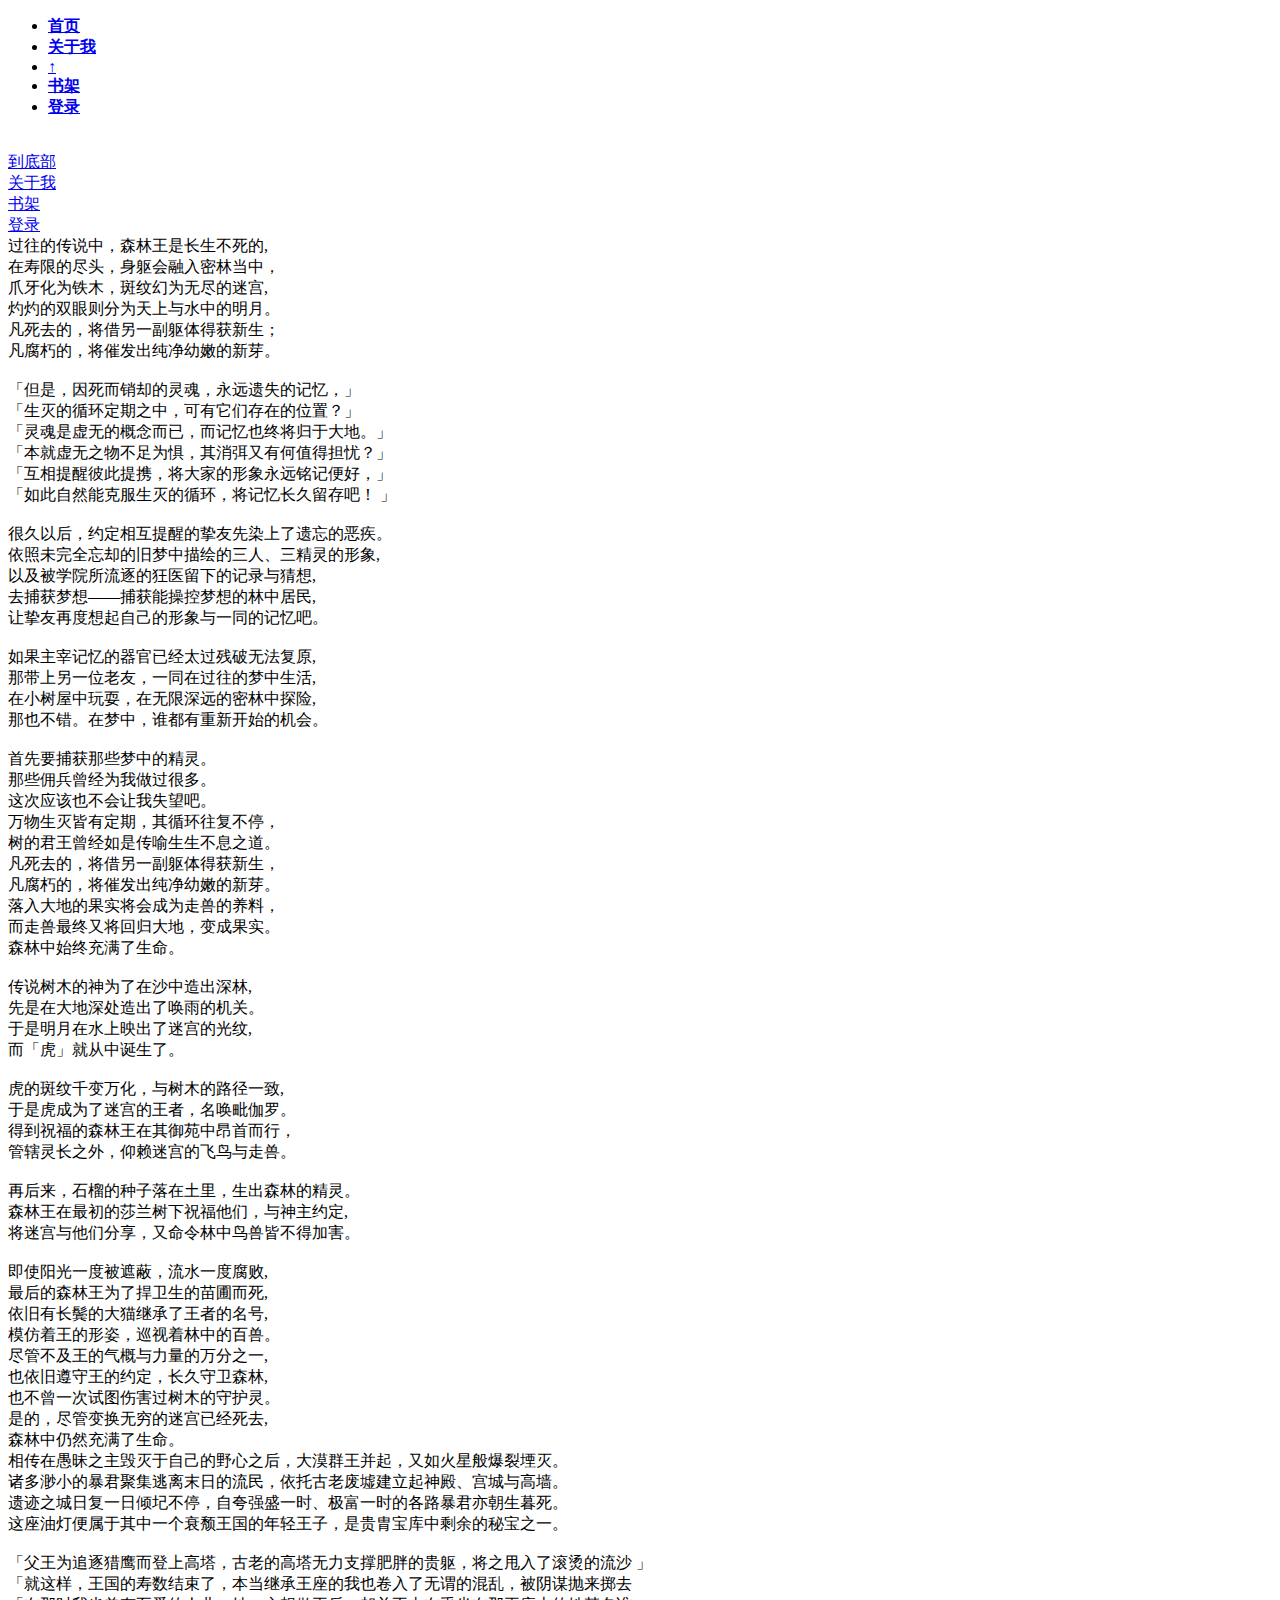
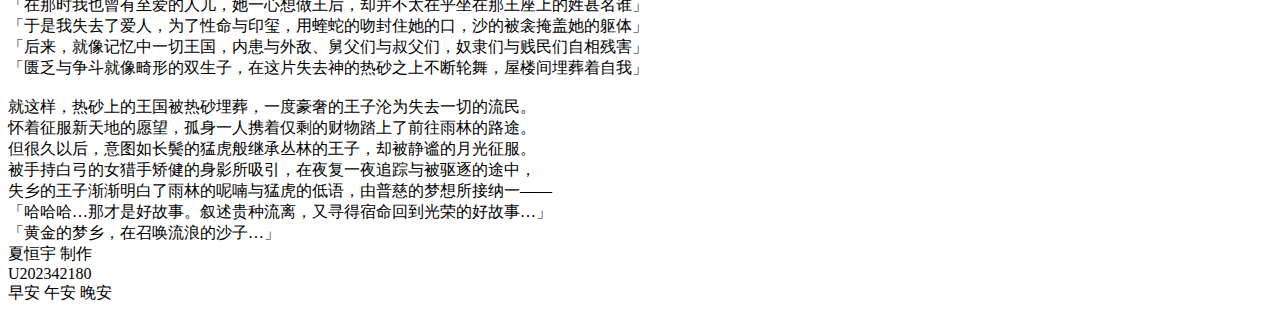
==== index.html @ 4de13985 "Add files via upload" ====
<!DOCTYPE html>
<html lang="en">

<head>
    <meta charset="UTF-8">
    <meta name="viewport" content="width=device-width, initial-scale=1.0">
    <title>Document</title>
    <link rel="stylesheet" href="home\home.css">
</head>

<body>
    <!-- 导航栏 -->
    <div class="top">
        <ul>
            <li><a href="首页.html"><b>首页</b></a></li>
            <li><a href="(二级页面2)关于我.html"><b>关于我</b></a></li>
            <li><a href="#"> ↑</a></li>
            <li><a href="(二级页面3)书架.html"><b>书架</b></a></li>
            <li><a href="(二级页面4)登录.html"><b>登录</b></a></li>
        </ul>
    </div>
    <!-- logo -->
    <div class="logo">
        <img src="home/星星.png" alt="" class="logo1">
        <a href="#"><img src="home\logo.png" alt="" class="logo2"></a>
    </div>
    <!-- 第一页 -->
    <section class="p1">
        <!-- <video autoplay muted loop src="home\静音灵.mp4"></video> -->
        <div>
            <div class="i1">
                <div class="icon">
                    <a href="#bottom">
                        <span>
                            <div class="itext">到底部</div>
                        </span><span></span><span></span>
                    </a>
                </div>
            </div>
            <div class="i2">
                <div class="icon">
                    <a href="(二级页面2)关于我.html">
                        <span>
                            <div class="itext">关于我</div>
                        </span><span></span><span></span>
                    </a>
                </div>
            </div>
            <div class="i3">
                <div class="icon">
                    <a href="(二级页面3)书架.html">
                        <span>
                            <div class=" itext">书架</div>
                        </span><span></span><span></span>
                    </a>
                </div>
            </div>
            <div class="i4">
                <div class="icon">
                    <a href="(二级页面4)登录.html">
                        <span>
                            <div class="itext">登录</div>
                        </span><span></span><span></span>
                    </a>
                </div>
            </div>
        </div>
    </section>
    <!-- 第二页 -->
    <section class="p2">
        <div class="text1">
            过往的传说中，森林王是长生不死的,<br>
            在寿限的尽头，身躯会融入密林当中，<br>
            爪牙化为铁木，斑纹幻为无尽的迷宫,<br>
            灼灼的双眼则分为天上与水中的明月。<br>
            凡死去的，将借另一副躯体得获新生；<br>
            凡腐朽的，将催发出纯净幼嫩的新芽。<br>
            <br>
            「但是，因死而销却的灵魂，永远遗失的记忆，」<br>
            「生灭的循环定期之中，可有它们存在的位置？」<br>

            「灵魂是虚无的概念而已，而记忆也终将归于大地。」<br>
            「本就虚无之物不足为惧，其消弭又有何值得担忧？」<br>
            「互相提醒彼此提携，将大家的形象永远铭记便好，」<br>
            「如此自然能克服生灭的循环，将记忆长久留存吧！ 」<br>
            <br>
            很久以后，约定相互提醒的挚友先染上了遗忘的恶疾。<br>
            依照未完全忘却的旧梦中描绘的三人、三精灵的形象,<br>
            以及被学院所流逐的狂医留下的记录与猜想,<br>
            去捕获梦想——捕获能操控梦想的林中居民,<br>
            让挚友再度想起自己的形象与一同的记忆吧。<br>
            <br>
            如果主宰记忆的器官已经太过残破无法复原,<br>
            那带上另一位老友，一同在过往的梦中生活,<br>
            在小树屋中玩耍，在无限深远的密林中探险,<br>
            那也不错。在梦中，谁都有重新开始的机会。<br>
            <br>
            首先要捕获那些梦中的精灵。<br>
            那些佣兵曾经为我做过很多。<br>
            这次应该也不会让我失望吧。<br>
        </div>
        <div class="box1"></div>
    </section>
    <section class="p3">
        <div class="text2">
            万物生灭皆有定期，其循环往复不停，<br>
            树的君王曾经如是传喻生生不息之道。<br>
            凡死去的，将借另一副躯体得获新生，<br>
            凡腐朽的，将催发出纯净幼嫩的新芽。<br>
            落入大地的果实将会成为走兽的养料，<br>
            而走兽最终又将回归大地，变成果实。<br>
            森林中始终充满了生命。<br>
            <br>
            传说树木的神为了在沙中造出深林,<br>
            先是在大地深处造出了唤雨的机关。<br>
            于是明月在水上映出了迷宫的光纹,<br>
            而「虎」就从中诞生了。<br>
            <br>
            虎的斑纹千变万化，与树木的路径一致,<br>
            于是虎成为了迷宫的王者，名唤毗伽罗。<br>
            得到祝福的森林王在其御苑中昂首而行，<br>
            管辖灵长之外，仰赖迷宫的飞鸟与走兽。<br>
            <br>
            再后来，石榴的种子落在土里，生出森林的精灵。<br>
            森林王在最初的莎兰树下祝福他们，与神主约定,<br>
            将迷宫与他们分享，又命令林中鸟兽皆不得加害。<br>
            <br>
            即使阳光一度被遮蔽，流水一度腐败,<br>
            最后的森林王为了捍卫生的苗圃而死,<br>
            依旧有长鬓的大猫继承了王者的名号,<br>
            模仿着王的形姿，巡视着林中的百兽。<br>
            尽管不及王的气概与力量的万分之一,<br>
            也依旧遵守王的约定，长久守卫森林,<br>
            也不曾一次试图伤害过树木的守护灵。<br>
            是的，尽管变换无穷的迷宫已经死去,<br>
            森林中仍然充满了生命。<br>
        </div>
        <div class="box2"></div>
    </section>
    <section class="p4">
        <div class="text3">
            相传在愚昧之主毁灭于自己的野心之后，大漠群王并起，又如火星般爆裂堙灭。<br>
            诸多渺小的暴君聚集逃离末日的流民，依托古老废墟建立起神殿、宫城与高墙。<br>
            遗迹之城日复一日倾圮不停，自夸强盛一时、极富一时的各路暴君亦朝生暮死。<br>
            这座油灯便属于其中一个衰颓王国的年轻王子，是贵胄宝库中剩余的秘宝之一。<br>
            <br>
            「父王为追逐猎鹰而登上高塔，古老的高塔无力支撑肥胖的贵躯，将之甩入了滚烫的流沙 」<br>
            「就这样，王国的寿数结束了，本当继承王座的我也卷入了无谓的混乱，被阴谋抛来掷去<br>
            「在那时我也曾有至爱的人儿，她一心想做王后，却并不太在乎坐在那王座上的姓甚名谁」<br>
            「于是我失去了爱人，为了性命与印玺，用蝰蛇的吻封住她的口，沙的被衾掩盖她的躯体」<br>
            「后来，就像记忆中一切王国，内患与外敌、舅父们与叔父们，奴隶们与贱民们自相残害」<br>
            「匮乏与争斗就像畸形的双生子，在这片失去神的热砂之上不断轮舞，屋楼间埋葬着自我」<br>
            <br>
            就这样，热砂上的王国被热砂埋葬，一度豪奢的王子沦为失去一切的流民。<br>
            怀着征服新天地的愿望，孤身一人携着仅剩的财物踏上了前往雨林的路途。<br>
            但很久以后，意图如长鬓的猛虎般继承丛林的王子，却被静谧的月光征服。<br>
            被手持白弓的女猎手矫健的身影所吸引，在夜复一夜追踪与被驱逐的途中，<br>
            失乡的王子渐渐明白了雨林的呢喃与猛虎的低语，由普慈的梦想所接纳一——<br>
            「哈哈哈…那才是好故事。叙述贵种流离，又寻得宿命回到光荣的好故事…」<br>
            「黄金的梦乡，在召唤流浪的沙子…」<br>
        </div>
        <div class="box3"></div>
    </section>
    <section class="p5" id="bottom">
        <div class="text4">
            夏恒宇 制作<br>
            U202342180<br>
            早安 午安 晚安<br>
        </div>
        <img src="home\biglogo.png" alt="" class="works">
        <div class="bbox4">
            <div class="box4"><span></span>
                <span></span><span></span>
            </div>
        </div>
        <div class="box5"></div>
    </section>




</body>

</html>
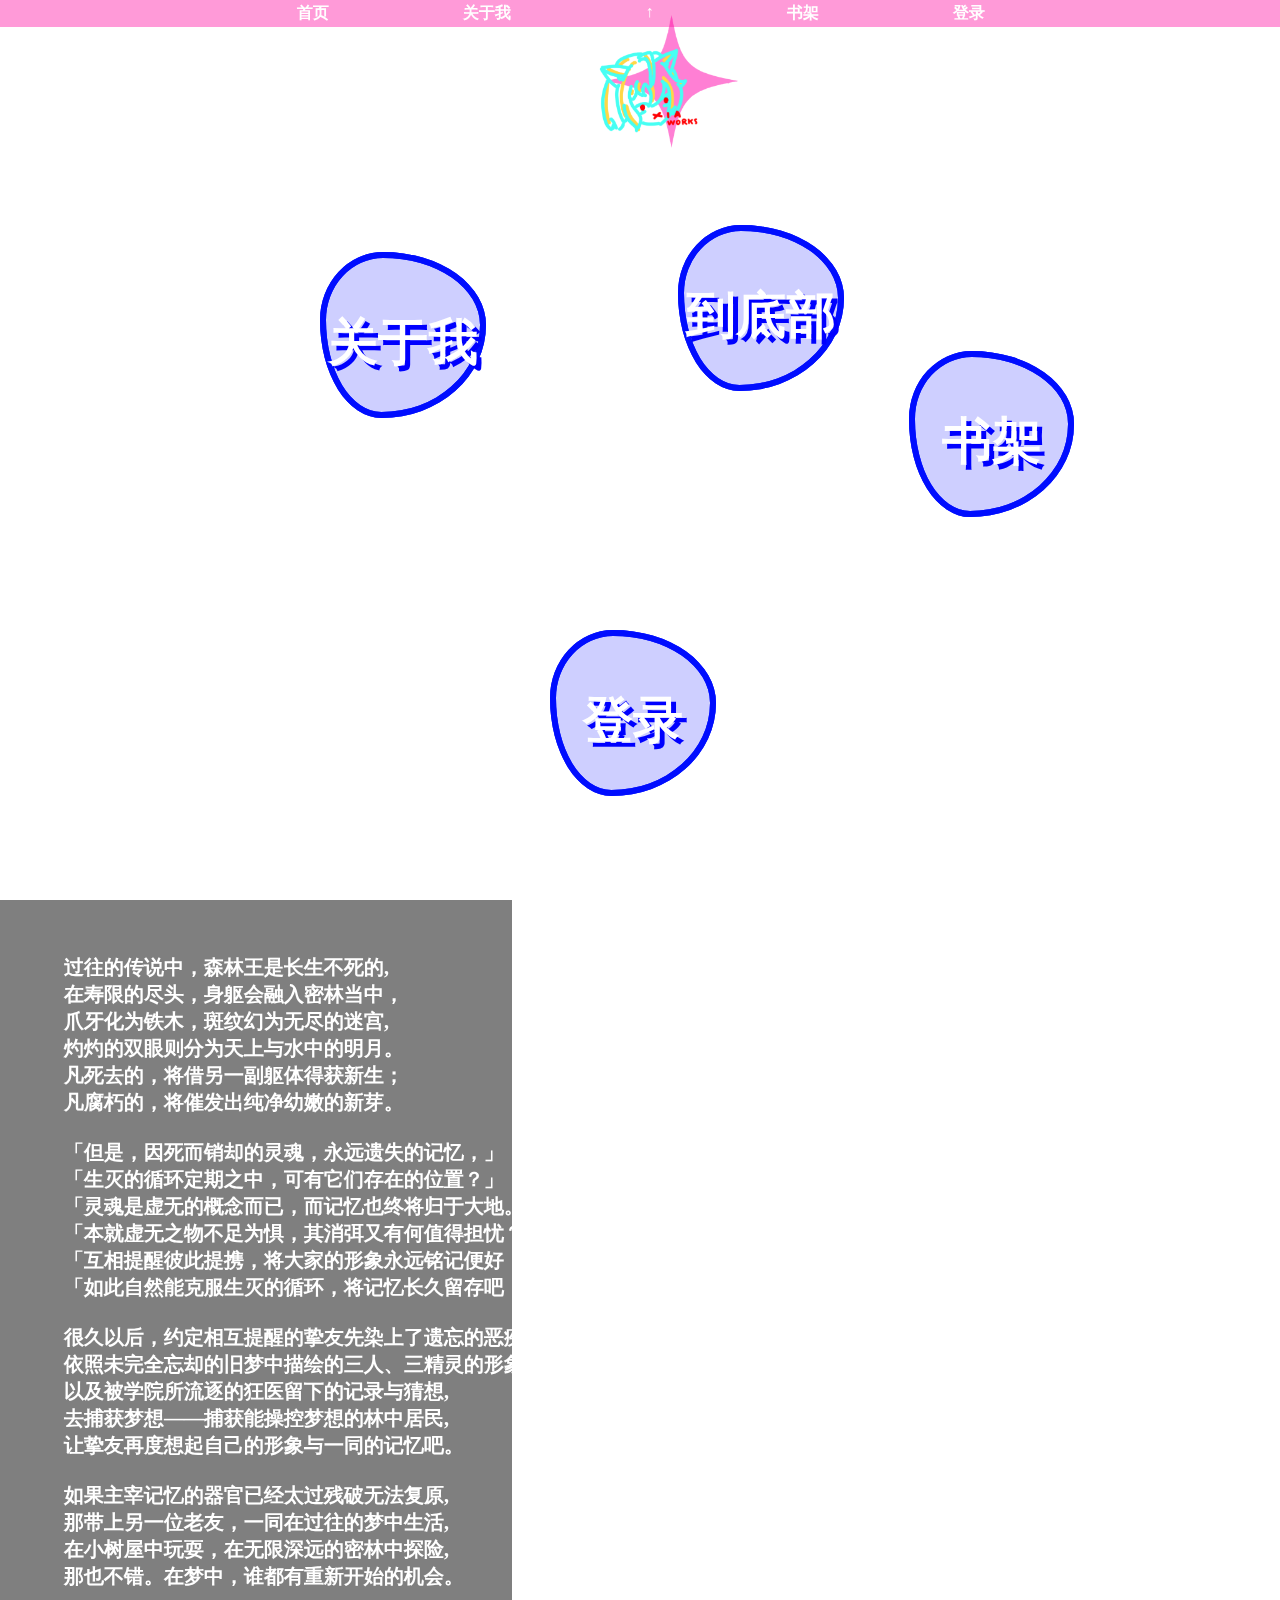
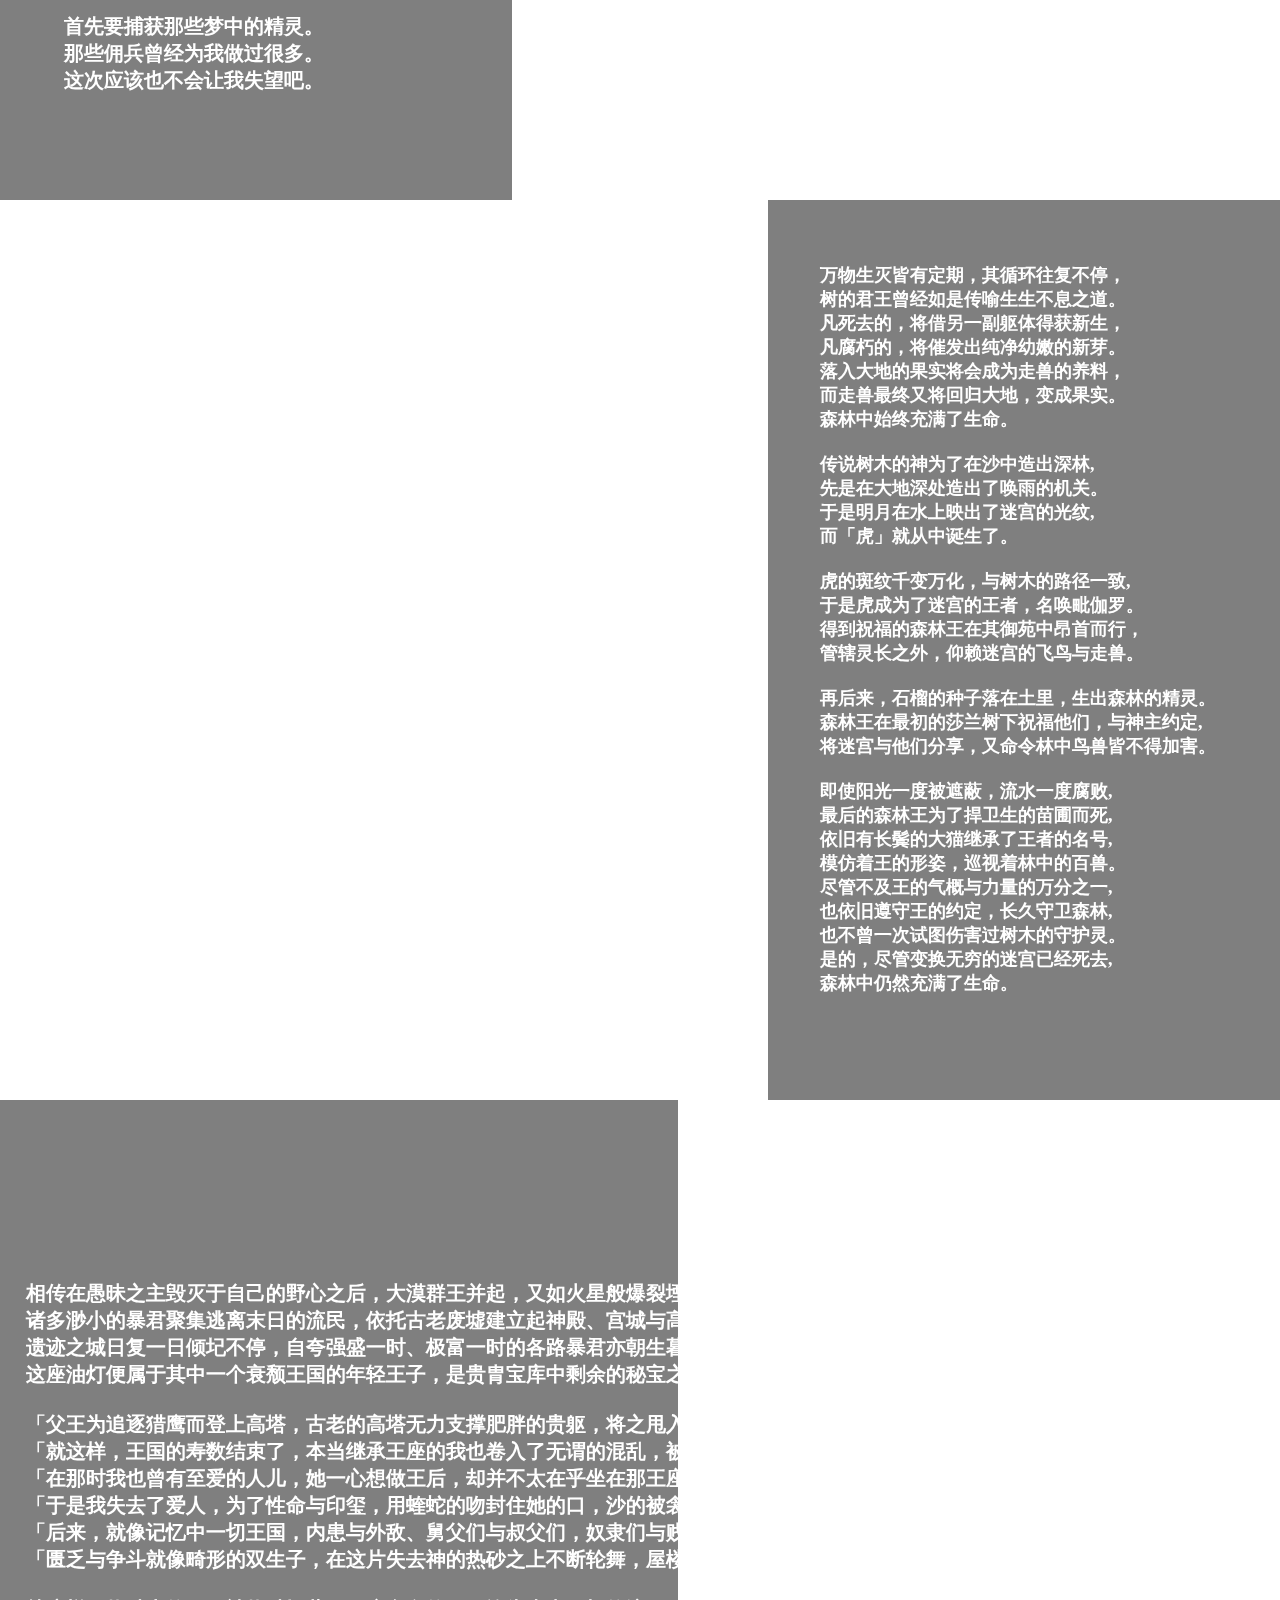
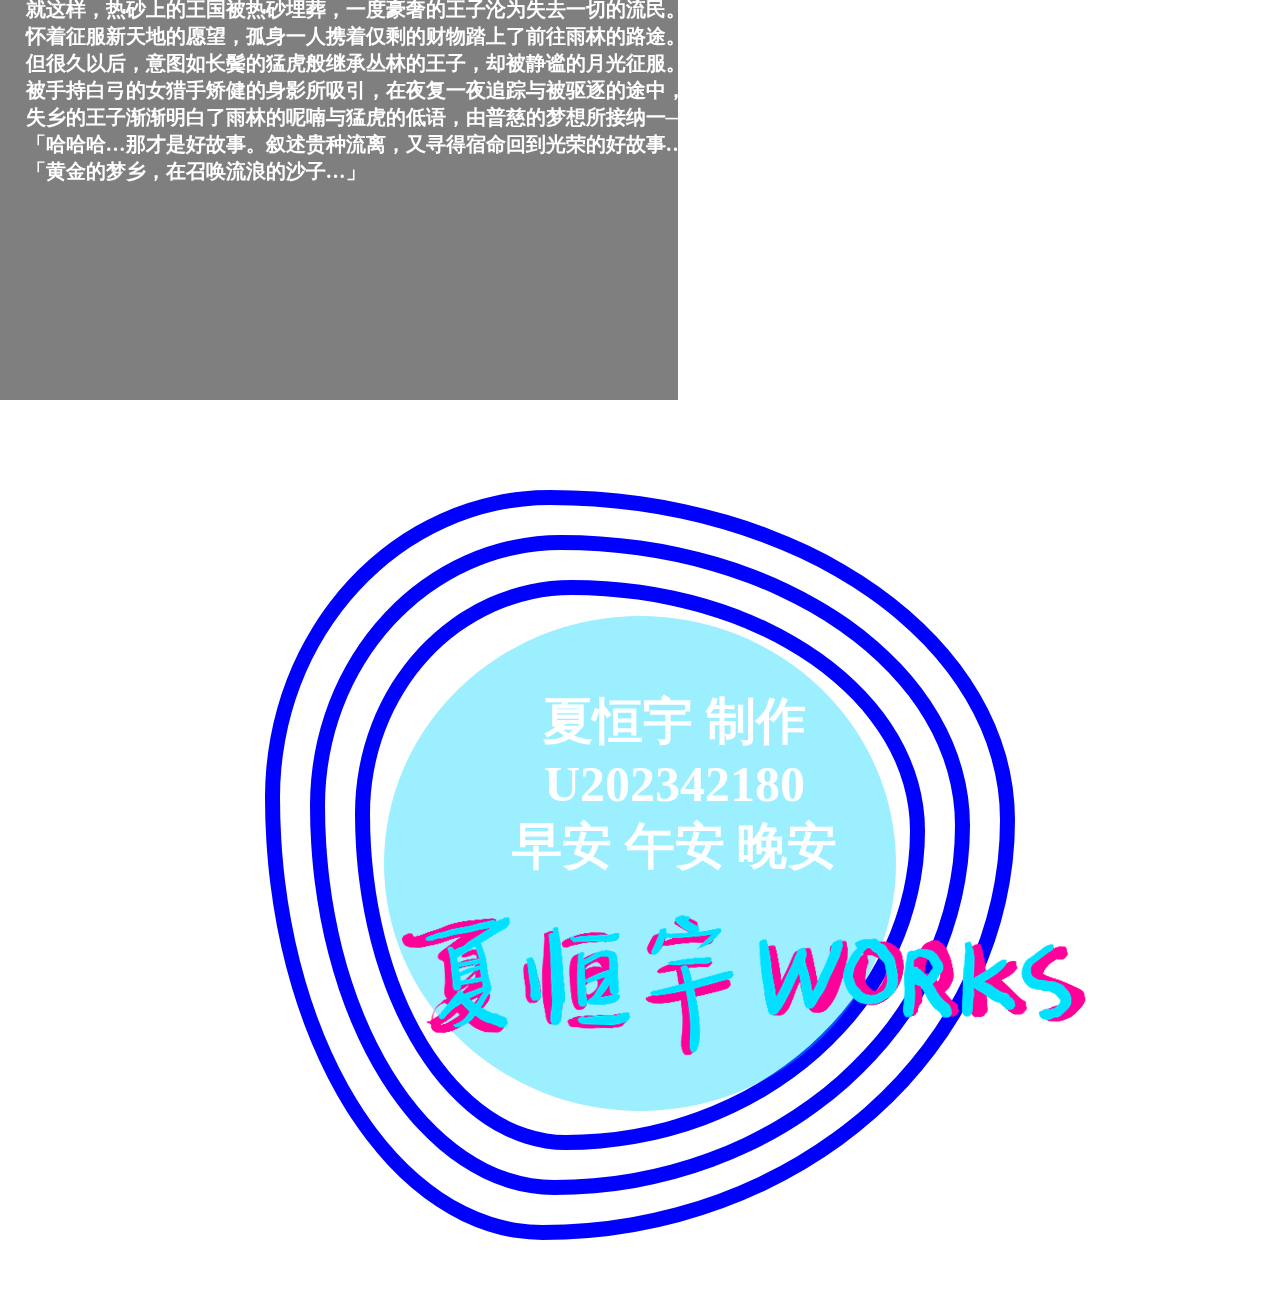
==== commit 6922b1f8: "Add files via upload" ====
--- a/index.html
+++ b/index.html
@@ -26,7 +26,7 @@
     </div>
     <!-- 第一页 -->
     <section class="p1">
-        <!-- <video autoplay muted loop src="home\静音灵.mp4"></video> -->
+        <video autoplay muted loop src="home\静音灵.mp4"></video>
         <div>
             <div class="i1">
                 <div class="icon">
